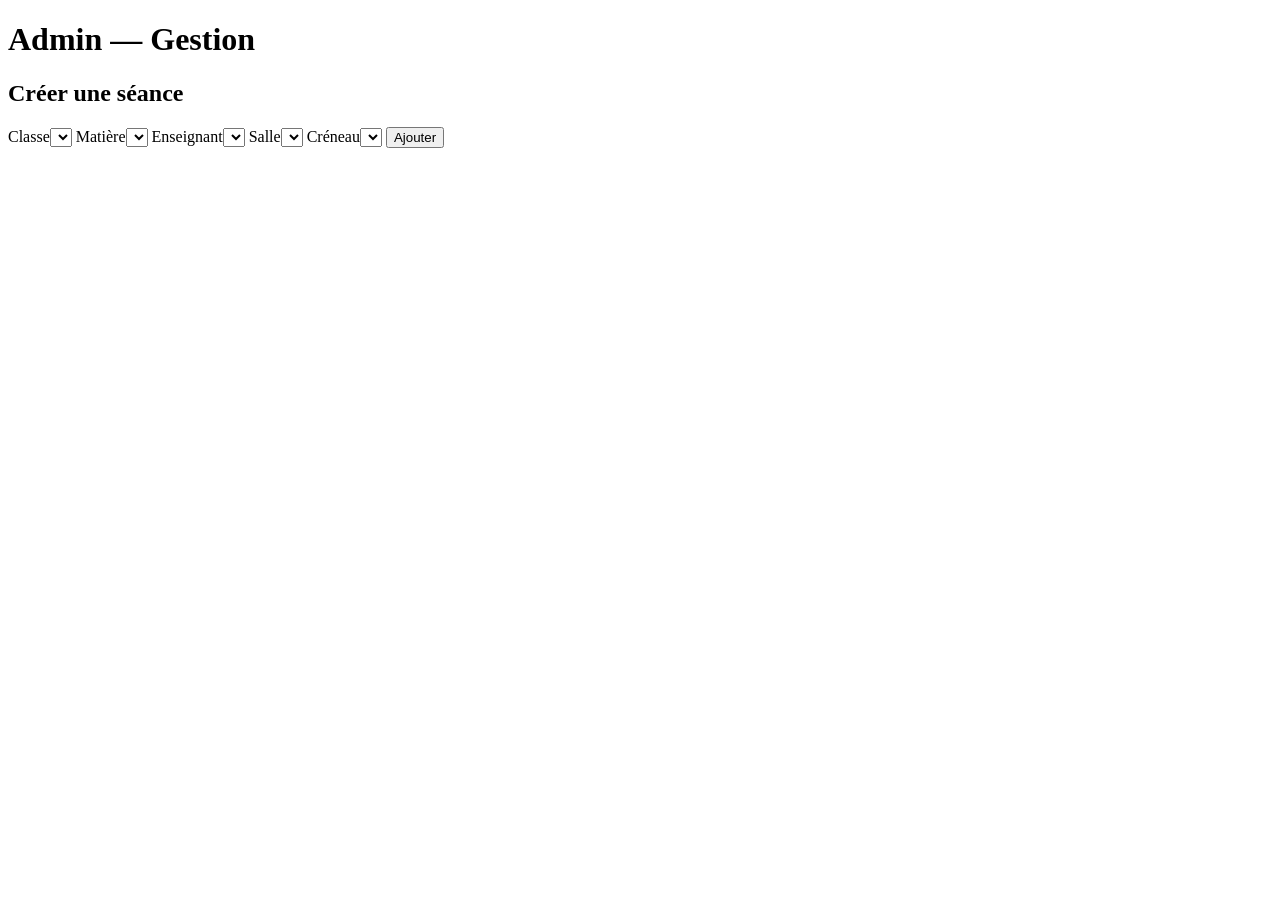
==== templates/admin.html @ f37bd604 "Create admin.html" ====
<!doctype html>
<html>
<head><meta charset="utf-8"><title>Admin - Emplois du temps</title><link rel="stylesheet" href="/static/style.css"></head>
<body>
<main>
  <h1>Admin — Gestion</h1>
  <section>
    <h2>Créer une séance</h2>
    <form id="createForm">
      <label>Classe<select id="classSelect"></select></label>
      <label>Matière<select id="subjectSelect"></select></label>
      <label>Enseignant<select id="teacherSelect"></select></label>
      <label>Salle<select id="roomSelect"></select></label>
      <label>Créneau<select id="timeslotSelect"></select></label>
      <button type="submit">Ajouter</button>
    </form>
  </section>
  <section id="list"></section>
</main>
<script>
async function loadOptions(){
  const c = await (await fetch('/api/classes')).json();
  document.getElementById('classSelect').innerHTML = c.map(x=>`<option value="${x.id}">${x.name}</option>`).join('');
  // subjects, teachers, rooms, timeslots -> simple placeholders for now
}
document.getElementById('createForm').addEventListener('submit', async e=>{
  e.preventDefault();
  const payload={
    class_id: document.getElementById('classSelect').value,
    timeslot_id: document.getElementById('timeslotSelect').value,
    subject_id: document.getElementById('subjectSelect').value,
    teacher_id: document.getElementById('teacherSelect').value,
    room_id: document.getElementById('roomSelect').value
  };
  const res = await fetch('/api/schedule',{method:'POST',headers:{'Content-Type':'application/json'},body:JSON.stringify(payload)});
  if(!res.ok){ alert('Erreur: '+(await res.json()).error); return; }
  alert('Séance ajoutée');
});
loadOptions();
</script>
</body>
</html>
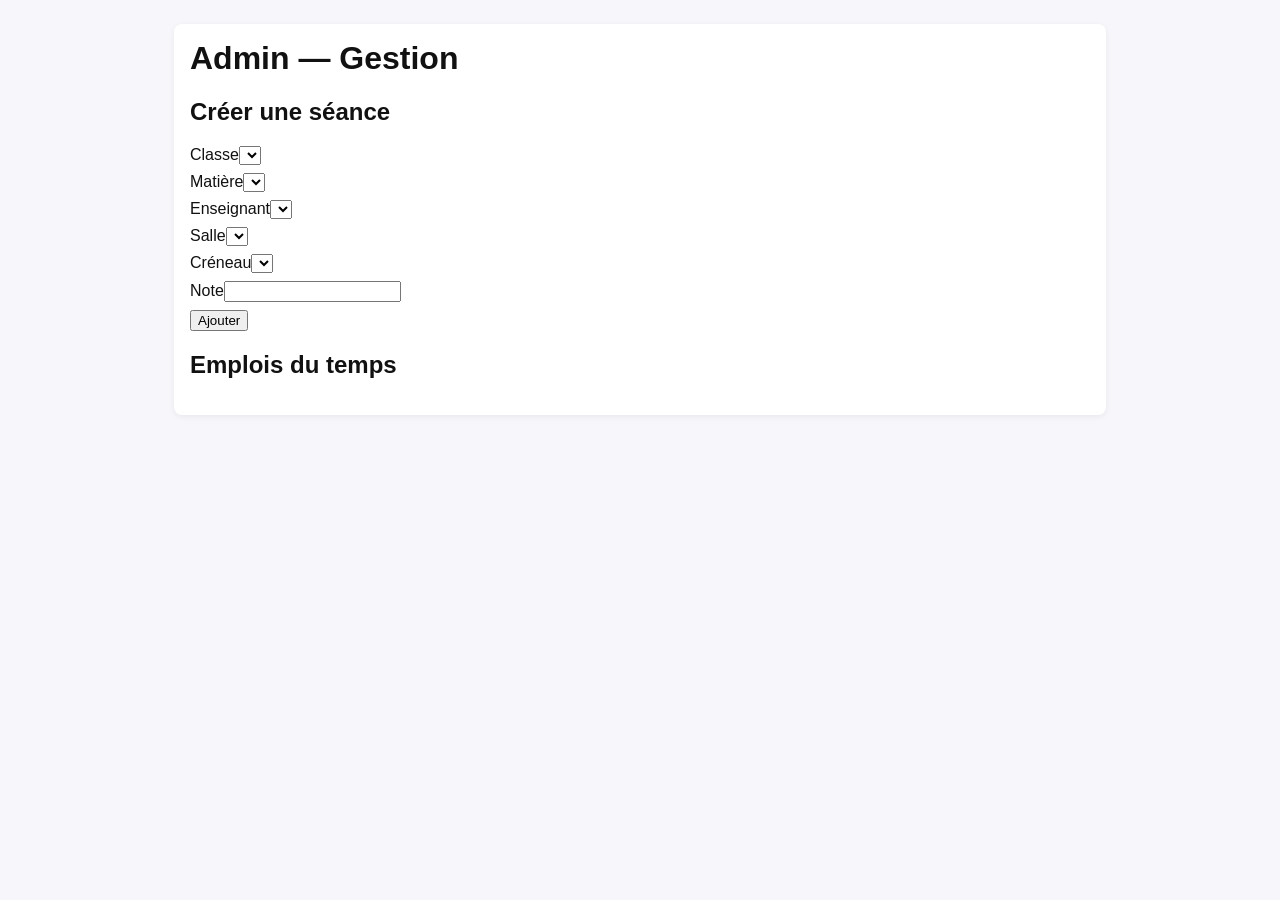
==== commit 279ebb23: "Update admin.html" ====
--- a/templates/admin.html
+++ b/templates/admin.html
@@ -4,6 +4,7 @@
 <body>
 <main>
   <h1>Admin — Gestion</h1>
+
   <section>
     <h2>Créer une séance</h2>
     <form id="createForm">
@@ -12,17 +13,38 @@
       <label>Enseignant<select id="teacherSelect"></select></label>
       <label>Salle<select id="roomSelect"></select></label>
       <label>Créneau<select id="timeslotSelect"></select></label>
+      <label>Note<input id="note" /></label>
       <button type="submit">Ajouter</button>
     </form>
   </section>
-  <section id="list"></section>
+
+  <section>
+    <h2>Emplois du temps</h2>
+    <div id="list"></div>
+  </section>
+
 </main>
 <script>
 async function loadOptions(){
   const c = await (await fetch('/api/classes')).json();
   document.getElementById('classSelect').innerHTML = c.map(x=>`<option value="${x.id}">${x.name}</option>`).join('');
-  // subjects, teachers, rooms, timeslots -> simple placeholders for now
+  const s = await (await fetch('/api/subjects')).json();
+  document.getElementById('subjectSelect').innerHTML = s.map(x=>`<option value="${x.id}">${x.name}</option>`).join('');
+  const u = await (await fetch('/api/users')).json();
+  document.getElementById('teacherSelect').innerHTML = u.map(x=>`<option value="${x.id}">${x.full_name} (${x.email})</option>`).join('');
+  const r = await (await fetch('/api/rooms')).json();
+  document.getElementById('roomSelect').innerHTML = r.map(x=>`<option value="${x.id}">${x.name}</option>`).join('');
+  const t = await (await fetch('/api/timeslots')).json();
+  document.getElementById('timeslotSelect').innerHTML = t.map(x=>`<option value="${x.id}">Jour ${x.day_of_week} — ${x.label} (${x.start_time}-${x.end_time})</option>`).join('');
+  loadList();
 }
+async function loadList(){
+  const classId = document.getElementById('classSelect').value;
+  const res = await fetch('/api/schedule?class_id='+classId);
+  const data = await res.json();
+  document.getElementById('list').innerHTML = data.length ? data.map(e=>`<div style="border:1px solid #ddd;padding:8px;margin:6px">Séance #${e.id} — classe:${e.class_id} sujet:${e.subject_id} enseignant:${e.teacher_id} salle:${e.room_id} créneau:${e.timeslot_id} <button onclick="del('${e.id}')">Suppr</button></div>`).join('') : '<small>Aucune séance</small>';
+}
+async function del(id){ if(!confirm('Supprimer ?')) return; await fetch('/api/schedule?id='+id,{method:'DELETE'}); loadList(); }
 document.getElementById('createForm').addEventListener('submit', async e=>{
   e.preventDefault();
   const payload={
@@ -30,11 +52,13 @@
     timeslot_id: document.getElementById('timeslotSelect').value,
     subject_id: document.getElementById('subjectSelect').value,
     teacher_id: document.getElementById('teacherSelect').value,
-    room_id: document.getElementById('roomSelect').value
+    room_id: document.getElementById('roomSelect').value,
+    note: document.getElementById('note').value
   };
   const res = await fetch('/api/schedule',{method:'POST',headers:{'Content-Type':'application/json'},body:JSON.stringify(payload)});
   if(!res.ok){ alert('Erreur: '+(await res.json()).error); return; }
   alert('Séance ajoutée');
+  loadList();
 });
 loadOptions();
 </script>
--- a/static/style.css
+++ b/static/style.css
@@ -0,0 +1,4 @@
+body{font-family:Arial,Helvetica,sans-serif;padding:16px;background:#f7f7fb;color:#111}
+main{max-width:900px;margin:0 auto;background:#fff;padding:16px;border-radius:8px;box-shadow:0 2px 6px rgba(0,0,0,0.06)}
+h1{margin-top:0}
+label{display:block;margin:8px 0}
